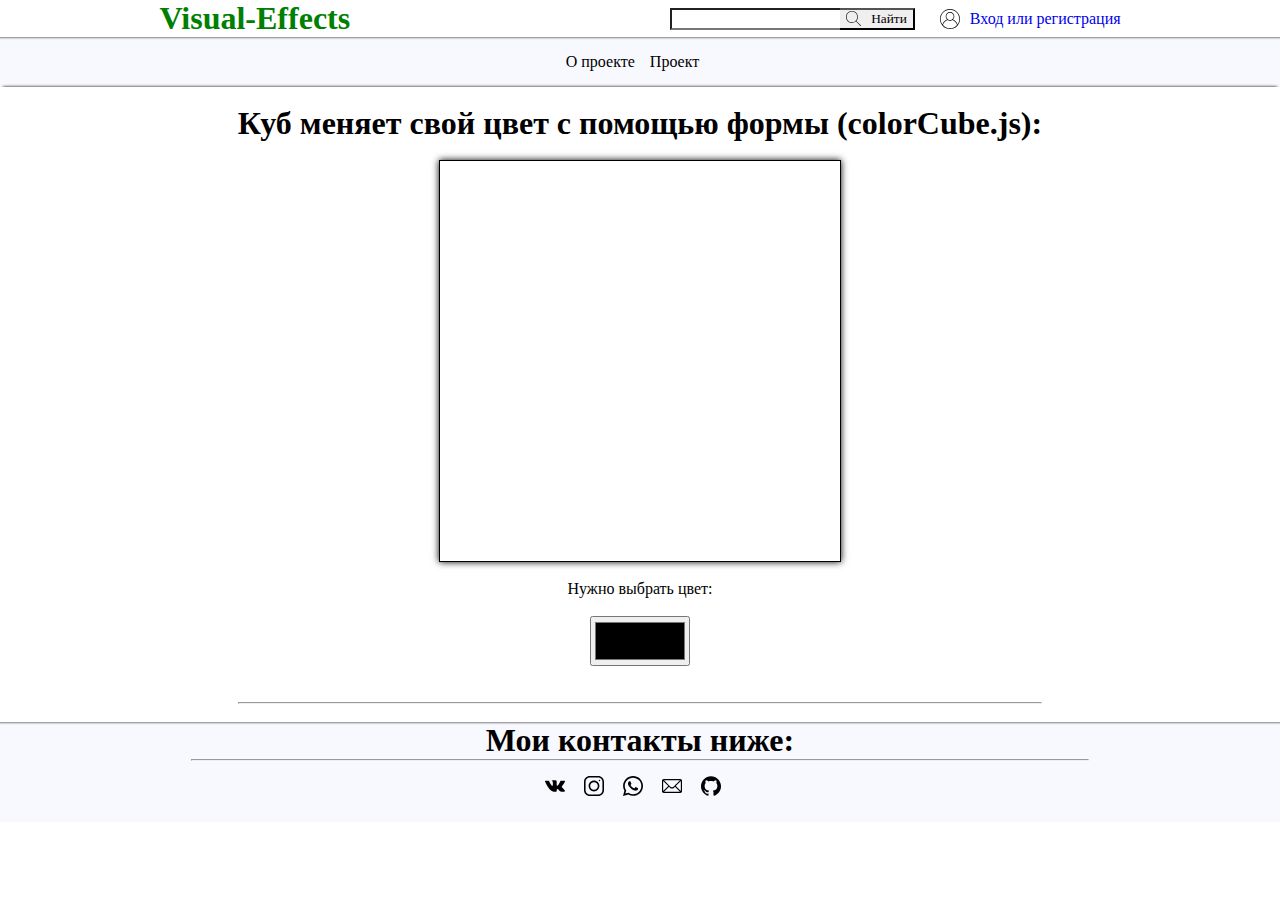
==== project.html @ 5b7c67f3 "Сделал цветовую форму, которая меняет цвет кубу при действии, код в файле colorCube.js" ====
<!DOCTYPE html> <!---->
<html lang="ru">
<head>
	<meta charset="UTF-8">
	<meta name="viewport" content="width=device-width, initial-scale=1.0">
	<meta name="viewport" content="width=device-width, initial-scale=1"> <!--Метатег для адаптивной верстки-->
	<title>Проект</title>
	<link rel="stylesheet" type="text/css" href="css/style.css">
	<link rel="stylesheet" type="text/css" href="css/project.css">
</head>
<body>

	<!---->
	<header>
		<h1 class="site-title">Visual-Effects</h1>
		<input type="text">
		<button>
			<img src="image/search.svg" width="15px" height="15px">	
			Найти
		</button>
		<img src="image/user.svg" width="20px" height="20px">
		<a href="#">Вход или регистрация</a>
	</header>

	<nav class="main-menu">
		<a href="#">О проекте</a>
		<a href="project.html">Проект</a>
	</nav>
	
	<main>
		<article>
			<section>
				<br>
				<h1>Куб меняет свой цвет с помощью формы (colorCube.js):</h1>
				<br>
				<div class="color-cube"></div>
				<br>
				<p>Нужно выбрать цвет:</p>
				<br>
				<center>
				<input type="color" class="color-input">
				</center>
				<br>
				<br>
				<hr>
				<br>
			</section>
		</article>
		<aside></aside>
	</main>

	<footer>
		<h1>Мои контакты ниже:</h1>
		<hr>
		<div class="contacts">
			<a href="#"><img src="image/vk.svg" width="20px" height="20px"></a>			
			<a href="#"><img src="image/instagram.svg" width="20px" height="20px"></a>			
			<a href="#"><img src="image/whatsapp.svg" width="20px" height="20px"></a>			
			<a href="#"><img src="image/mail.svg" width="20px" height="20px"></a>
			<a href="#"><img src="image/github.svg" width="20px" height="20px"></a>
		</div>
	</footer>

<script type="text/javascript" src="js/project/colorCube.js"></script>

</body>
</html>
---- css/style.css ----
* {
	margin: 0px;
	font-family: 'Dancing Script', cursive;
}

/*Заголовок*/
header {
	background-color: white;
	display: flex;
	flex-wrap: wrap;
	justify-content: center;
}

.site-title {
	color: green;
	margin-right: 25%;
	margin-top: auto;
	margin-bottom: auto;
}

header input {
	margin-top: auto;
	margin-bottom: auto;
	height: 50%;
	border-right: 0px;
}

header button {
	margin-right: 25px;
	display: flex;
	align-items: center;
	cursor: pointer;
	height: 50%;
	margin-top: auto;
	margin-bottom: auto;
	border-left: 0px;
}

header button img {
	margin-right: 10px;
}

header img {
	margin-right: 10px;
	margin-top: auto;
	margin-bottom: auto;
}

header a {
	margin-top: auto;
	margin-bottom: auto;
	text-decoration: none;
}

/*Главное меню*/
.main-menu {
	display: flex;
	flex-wrap: wrap;
	justify-content: center;
	background-color: #F8F8FF;
	height: 50px;
	box-shadow: inset 0 3px 3px -3px;
}

.main-menu a {
	text-decoration: none;
	margin-right: 15px;
	color: black;
	margin-top: auto;
	margin-bottom: auto;
}

.main-menu img {
	margin-right: 15px;
	margin-top: auto;
	margin-bottom: auto;
}

/*Основной контент*/
main {
	background-color: white;
	box-shadow: 0 -3px 3px -3px;
}

/*Подвал*/
footer {
	background-color: #F8F8FF;
	box-shadow: inset 0 3px 3px -3px;
	text-align: center;
	height: 100px;
}

footer hr {
	max-width: 70%;
	margin-right: auto;
	margin-left: auto;
}

.contacts {
	margin-top: 15px;
}

footer a {
	text-decoration: none;
	margin-right: 15px;
	color: black;
}
---- css/project.css ----
/*Общие стили*/
article {
	display: flex;
	justify-content: center;
	text-align: center;
}

/*Куб меняет свой цвет с помощью формы (colorCube.js)*/
.color-cube {
	width: 400px;
	height: 400px;
	border: solid 1px black;
	margin-right: auto;
	margin-left: auto;
	box-shadow: 0 0 7px;
}

.color-input {
	width: 100px;
	height: 50px;
	
}
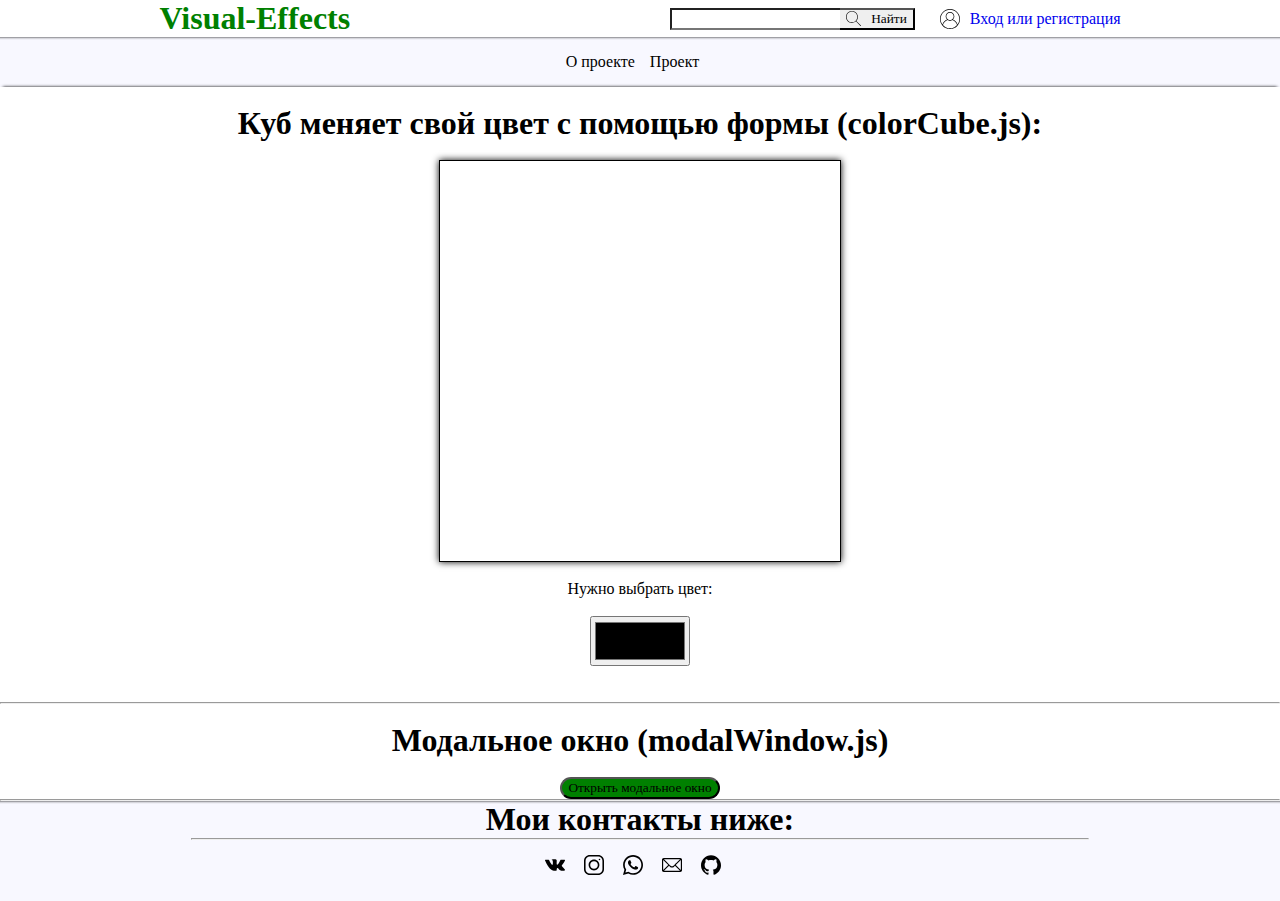
==== commit 6bbc4652: "Сделал модальное окно, файл с кодом modalWindow.js" ====
--- a/project.html
+++ b/project.html
@@ -45,6 +45,16 @@
 				<hr>
 				<br>
 			</section>
+			<section>
+				<h1>Модальное окно (modalWindow.js)</h1>
+				<br>
+				<button class="modal-button">Открыть модальное окно</button>
+				<div class="modal-window">Lorem, ipsum dolor sit amet, 
+				consectetur adipisicing elit. Quia, harum blanditiis?
+				<img src="image/close.svg" alt="" class="closeModalWindow" width="20px" height="20px">
+				</div>
+				<hr>
+			</section>
 		</article>
 		<aside></aside>
 	</main>
@@ -62,6 +72,7 @@
 	</footer>
 
 <script type="text/javascript" src="js/project/colorCube.js"></script>
+<script type="text/javascript" src="js/project/modalWindow.js"></script>
 
 </body>
 </html>--- a/css/style.css
+++ b/css/style.css
@@ -1,6 +1,10 @@
 * {
 	margin: 0px;
 	font-family: 'Dancing Script', cursive;
+}
+
+button {
+	cursor: pointer;
 }
 
 /*Заголовок*/
--- a/css/project.css
+++ b/css/project.css
@@ -1,7 +1,5 @@
 /*Общие стили*/
 article {
-	display: flex;
-	justify-content: center;
 	text-align: center;
 }
 
@@ -18,5 +16,29 @@
 .color-input {
 	width: 100px;
 	height: 50px;
-	
-}+}
+
+/*Модальное окно (modalWindow.js)*/
+.modal-button {
+	background-color: green;
+	border-radius: 15px;
+}
+
+.modal-window {
+	padding: 20px;
+	border: solid 2px black;
+	background-color: green;
+	max-width: 50%;
+	position: fixed;
+	top: 150px;
+	left: 25%;
+	right: 25%;
+	display: none;
+}
+
+.closeModalWindow {
+	cursor: pointer;
+	position: absolute;
+	top: -7px;
+	right: -7px;
+}
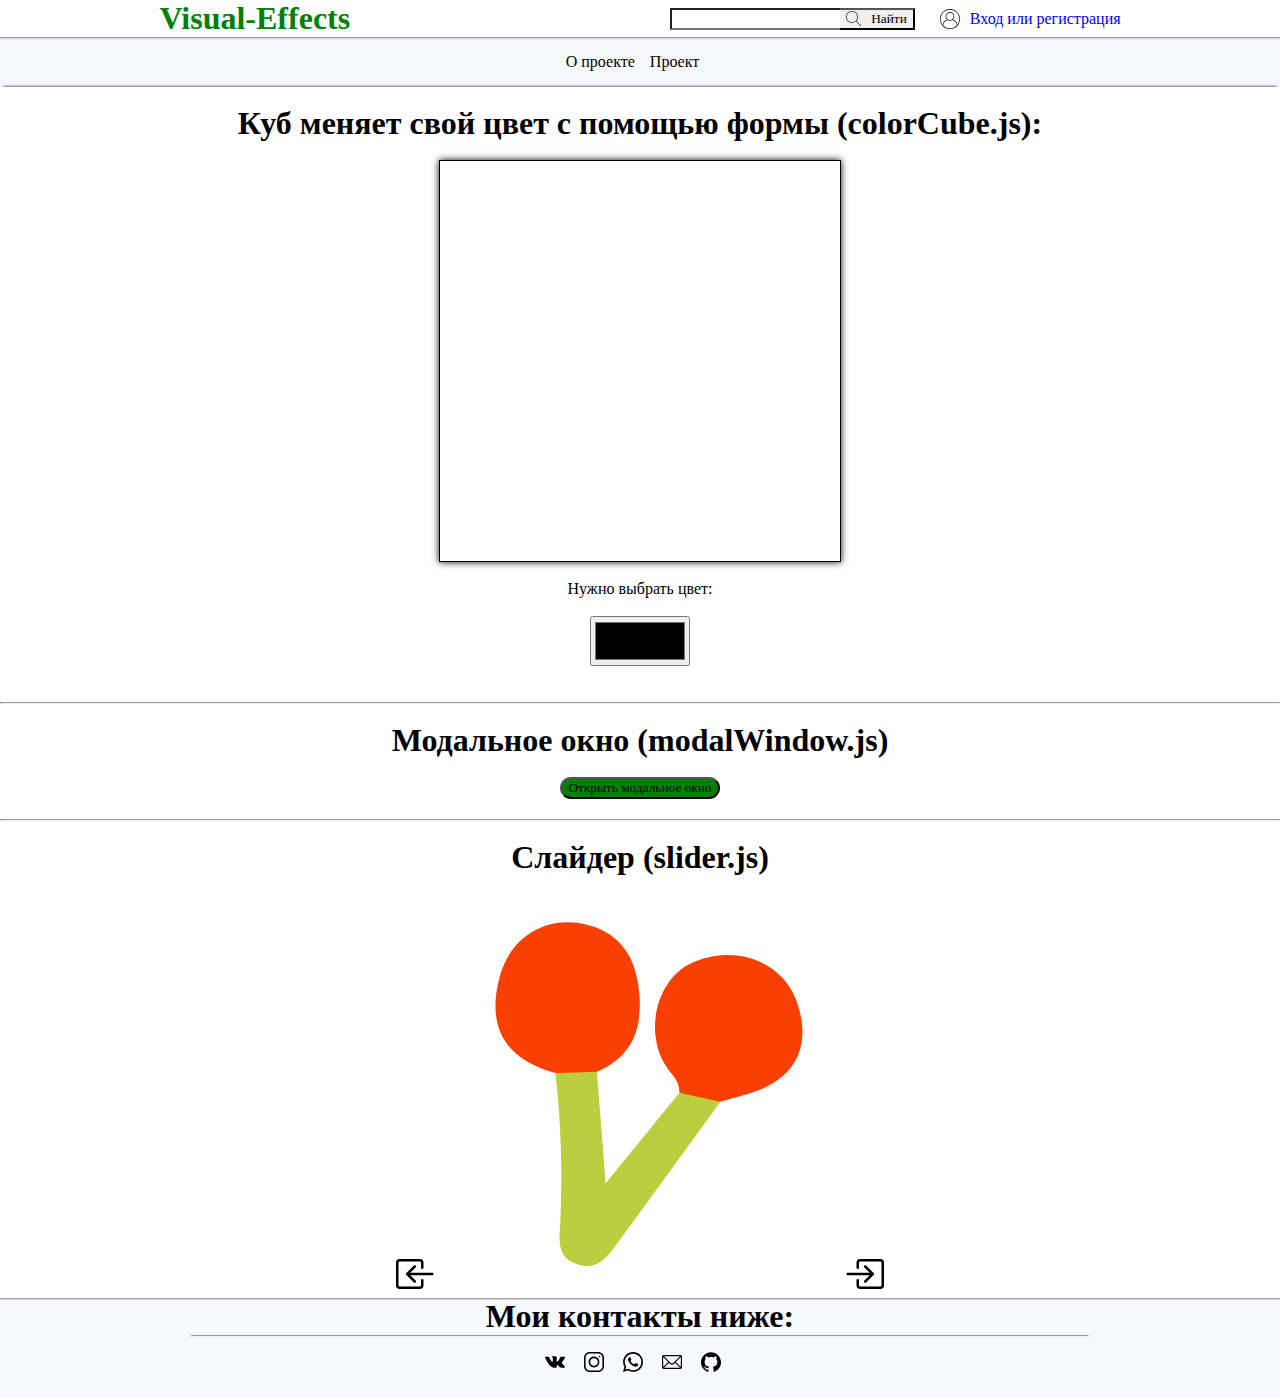
==== commit 287ce610: "Сделал слайдер (весьма необычным, топорным но зато оригинальным и работающим способом), файл с кодом" ====
--- a/project.html
+++ b/project.html
@@ -15,15 +15,15 @@
 		<h1 class="site-title">Visual-Effects</h1>
 		<input type="text">
 		<button>
-			<img src="image/search.svg" width="15px" height="15px">	
+			<img src="image/icons/search.svg" width="15px" height="15px">	
 			Найти
 		</button>
-		<img src="image/user.svg" width="20px" height="20px">
+		<img src="image/icons/user.svg" width="20px" height="20px">
 		<a href="#">Вход или регистрация</a>
 	</header>
 
 	<nav class="main-menu">
-		<a href="#">О проекте</a>
+		<a href="index.html">О проекте</a>
 		<a href="project.html">Проект</a>
 	</nav>
 	
@@ -51,9 +51,22 @@
 				<button class="modal-button">Открыть модальное окно</button>
 				<div class="modal-window">Lorem, ipsum dolor sit amet, 
 				consectetur adipisicing elit. Quia, harum blanditiis?
-				<img src="image/close.svg" alt="" class="closeModalWindow" width="20px" height="20px">
+				<img src="image/icons/close.svg" alt="" class="closeModalWindow" width="20px" height="20px">
 				</div>
 				<hr>
+				<br>
+			</section>
+			<section>
+				<h1>Слайдер (slider.js)</h1>
+				<br>
+					<img src="image/icons/arrowLeft.svg" class="arrow-slide-left" id="arow" width="40px" height="40px">
+					<img src="image/icons/arrowLeft1.svg" class="arrow-slide-left1" id="arow" width="40px" height="40px">
+					<img src="image/slider/slide1.svg" class="slide-one" width="400px" height="400px">
+					<img src="image/slider/slide2.svg" class="slide-two" width="400px" height="400px">
+					<img src="image/slider/slide3.svg" class="slide-three" width="400px" height="400px">
+					<img src="image/icons/arrowRight.svg" class="arrow-slide-right" id="arow" width="40px" height="40px">
+					<img src="image/icons/arrowRight1.svg" class="arrow-slide-right1" id="arow" width="40px" height="40px">
+					<br>
 			</section>
 		</article>
 		<aside></aside>
@@ -63,16 +76,17 @@
 		<h1>Мои контакты ниже:</h1>
 		<hr>
 		<div class="contacts">
-			<a href="#"><img src="image/vk.svg" width="20px" height="20px"></a>			
-			<a href="#"><img src="image/instagram.svg" width="20px" height="20px"></a>			
-			<a href="#"><img src="image/whatsapp.svg" width="20px" height="20px"></a>			
-			<a href="#"><img src="image/mail.svg" width="20px" height="20px"></a>
-			<a href="#"><img src="image/github.svg" width="20px" height="20px"></a>
+			<a href="#"><img src="image/icons/vk.svg" width="20px" height="20px"></a>			
+			<a href="#"><img src="image/icons/instagram.svg" width="20px" height="20px"></a>			
+			<a href="#"><img src="image/icons/whatsapp.svg" width="20px" height="20px"></a>			
+			<a href="#"><img src="image/icons/mail.svg" width="20px" height="20px"></a>
+			<a href="#"><img src="image/icons/github.svg" width="20px" height="20px"></a>
 		</div>
 	</footer>
 
 <script type="text/javascript" src="js/project/colorCube.js"></script>
 <script type="text/javascript" src="js/project/modalWindow.js"></script>
+<script type="text/javascript" src="js/project/slider.js"></script>
 
 </body>
 </html>--- a/css/project.css
+++ b/css/project.css
@@ -22,6 +22,7 @@
 .modal-button {
 	background-color: green;
 	border-radius: 15px;
+	margin-bottom: 20px;
 }
 
 .modal-window {
@@ -42,3 +43,34 @@
 	top: -7px;
 	right: -7px;
 }
+
+/*Слайдер (slider.js)*/
+.arrow-slide-left {
+	cursor: pointer;
+}
+
+.arrow-slide-left1 {
+	cursor: pointer;
+	display: none;
+}
+
+.arrow-slide-right {
+	cursor: pointer;
+}
+
+.arrow-slide-right1 {
+	cursor: pointer;
+	display: none;
+}
+
+.slide-one {
+	display: inline;
+}
+
+.slide-two {
+	display: none;
+}
+
+.slide-three {
+	display: none;
+}
